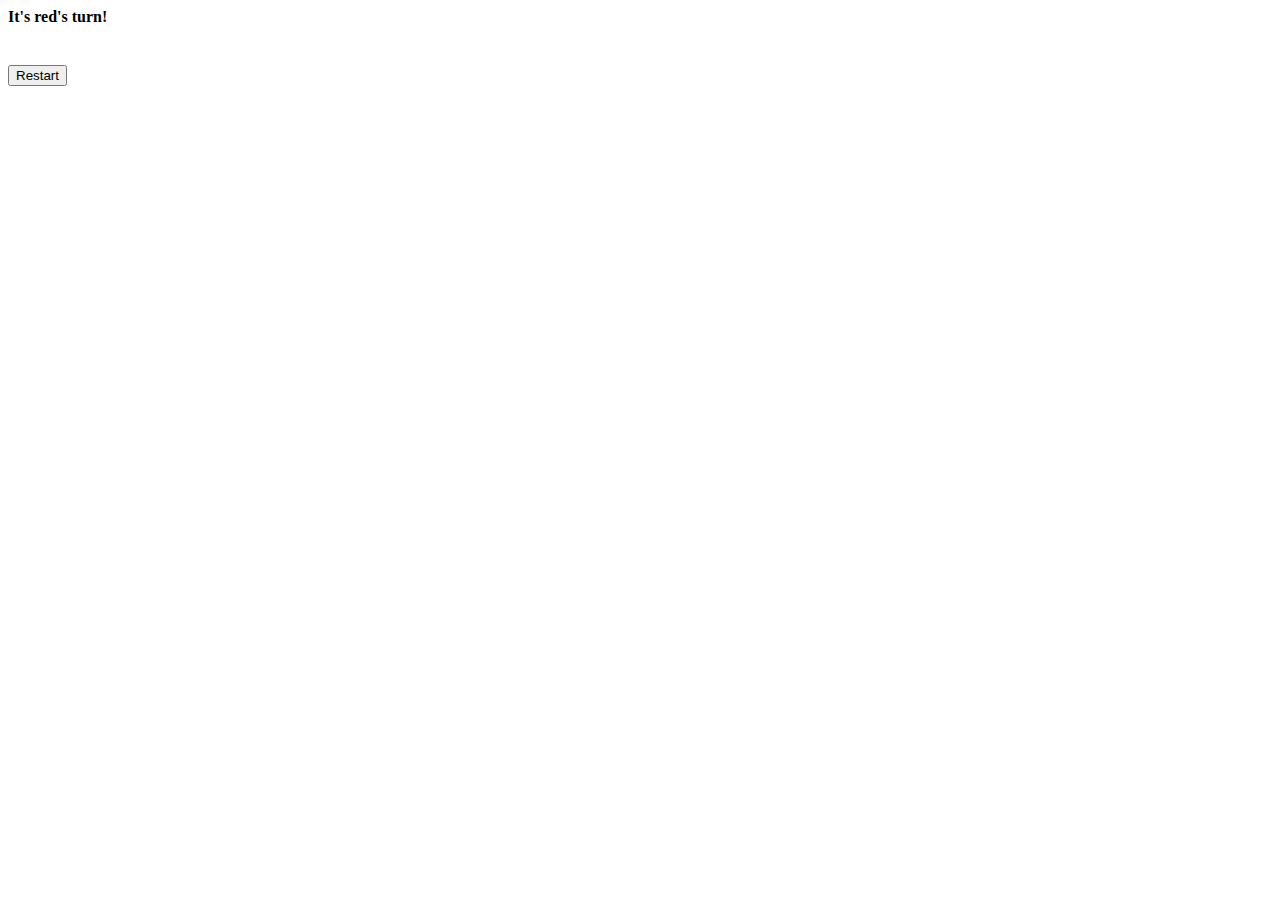
==== WebApp/web/Pages/GamePage/GamePage.html @ ad3cd1f8 "linked between page 2 to page 3, now we need to work on the game itself." ====
<html>
<head>
    <title>NinaRow Game</title>
    <link rel="stylesheet" href="style.css">
    <script src="../../Utils/context-path-helper.js"></script>
    <script type="text/javascript" src=../../Utils/JQuery3.3.1min.js></script>
    <script src="GamePage.js"></script>
    <script src="MainForGamePage.js"></script>
</head>

<body>
<h4>It's <span id="player">red</span>'s turn!</h4>
<div id="NinaRow"></div>
<br>
<button id="restart">Restart</button>
</body>
</html>
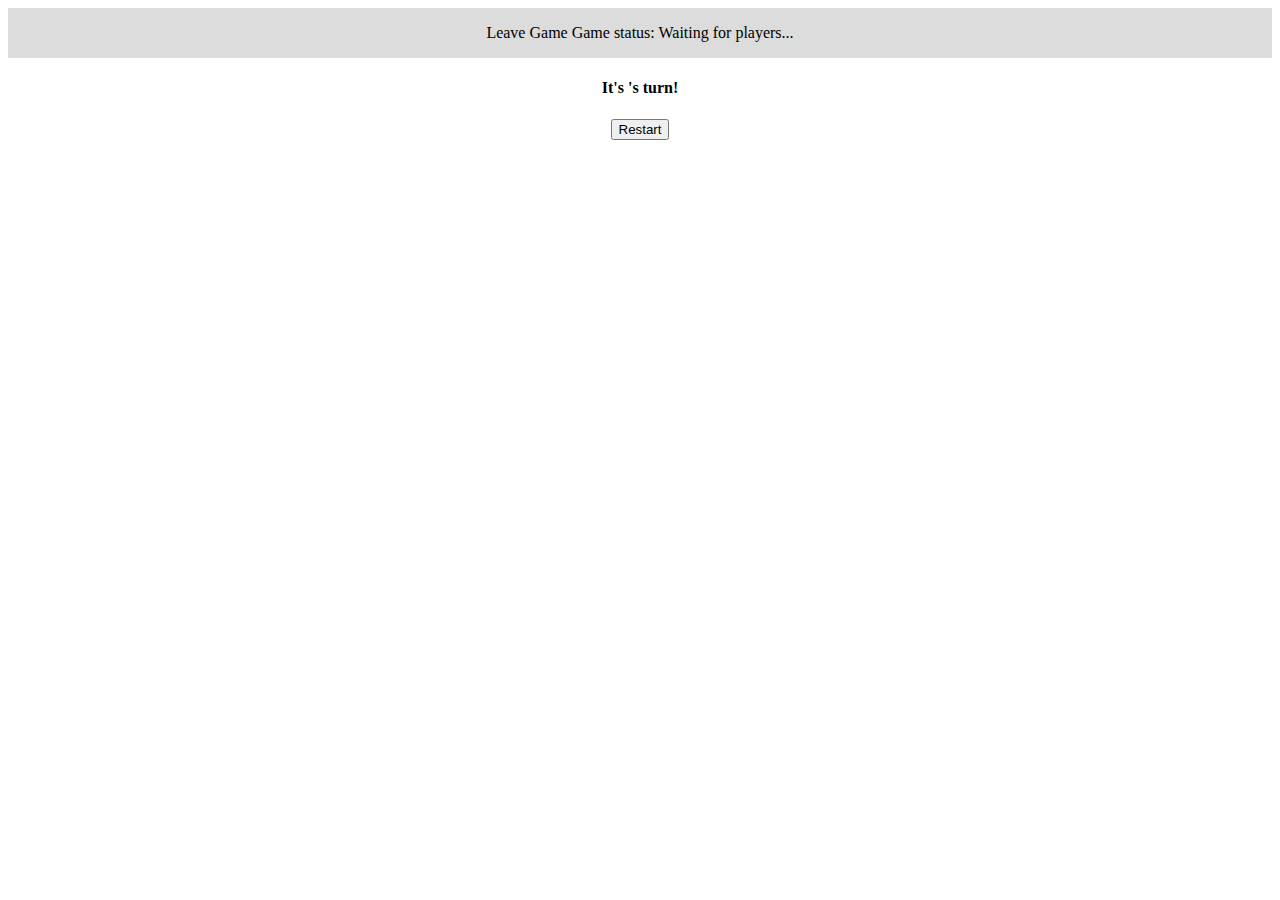
==== commit be3e8d6a: "the Board is now resized dynamically according to the game" ====
--- a/WebApp/web/Pages/GamePage/GamePage.html
+++ b/WebApp/web/Pages/GamePage/GamePage.html
@@ -9,7 +9,13 @@
 </head>
 
 <body>
-<h4>It's <span id="player">red</span>'s turn!</h4>
+<div class="toolBar">
+    <div class="toolbarContent">
+        <span class="leaveGame" onclick="onLeaveGameClick()">Leave Game</span>
+        <span class="gameStatus">Game status: Waiting for players...</span>
+    </div>
+</div>
+<h4>It's <span id="player"></span>'s turn!</h4>
 <div id="NinaRow"></div>
 <br>
 <button id="restart">Restart</button>
--- a/WebApp/web/Pages/GamePage/style.css
+++ b/WebApp/web/Pages/GamePage/style.css
@@ -0,0 +1,81 @@
+body {
+    text-align: center;
+}
+
+.toolBar{
+    height: 50px;
+    background: gainsboro;
+}
+
+.toolbarContent {
+    position: relative;
+    top: 50%;
+    transform: translateY(-50%);
+}
+
+#NinaRow {
+    overflow: auto;
+    white-space: nowrap;
+    background-color: #ffe000;
+    display: inline-block;
+}
+
+.col {
+    width: 70px;
+    height: 70px;
+    display: inline-block;
+    background-color: white;
+    border-radius: 50%;
+    margin: 5px;
+}
+
+.col.empty {
+    cursor: pointer;
+}
+
+.next-red {
+    background-color: rgba(255, 0, 0, 0.2);
+}
+
+.next-black {
+    background-color: rgba(0, 0, 0, 0.2);
+}
+
+.col.red {
+    background-color: red;
+}
+
+.col.black {
+    background-color: black;
+}
+
+.next-blue {
+    background-color: rgba(0, 0, 255, 0.2);
+}
+
+.next-green {
+    background-color: rgba(0, 255, 0, 0.2);
+}
+
+.col.green {
+    background-color: green;
+}
+
+.col.blue {
+    background-color: blue;
+}
+.next-purple {
+    background-color: rgba(255, 0, 0255, 0.2);
+}
+
+.next-orange {
+    background-color: rgba(255, 152, 35, 0.6);
+}
+
+.col.purple {
+    background-color: purple;
+}
+
+.col.orange {
+    background-color: orange;
+}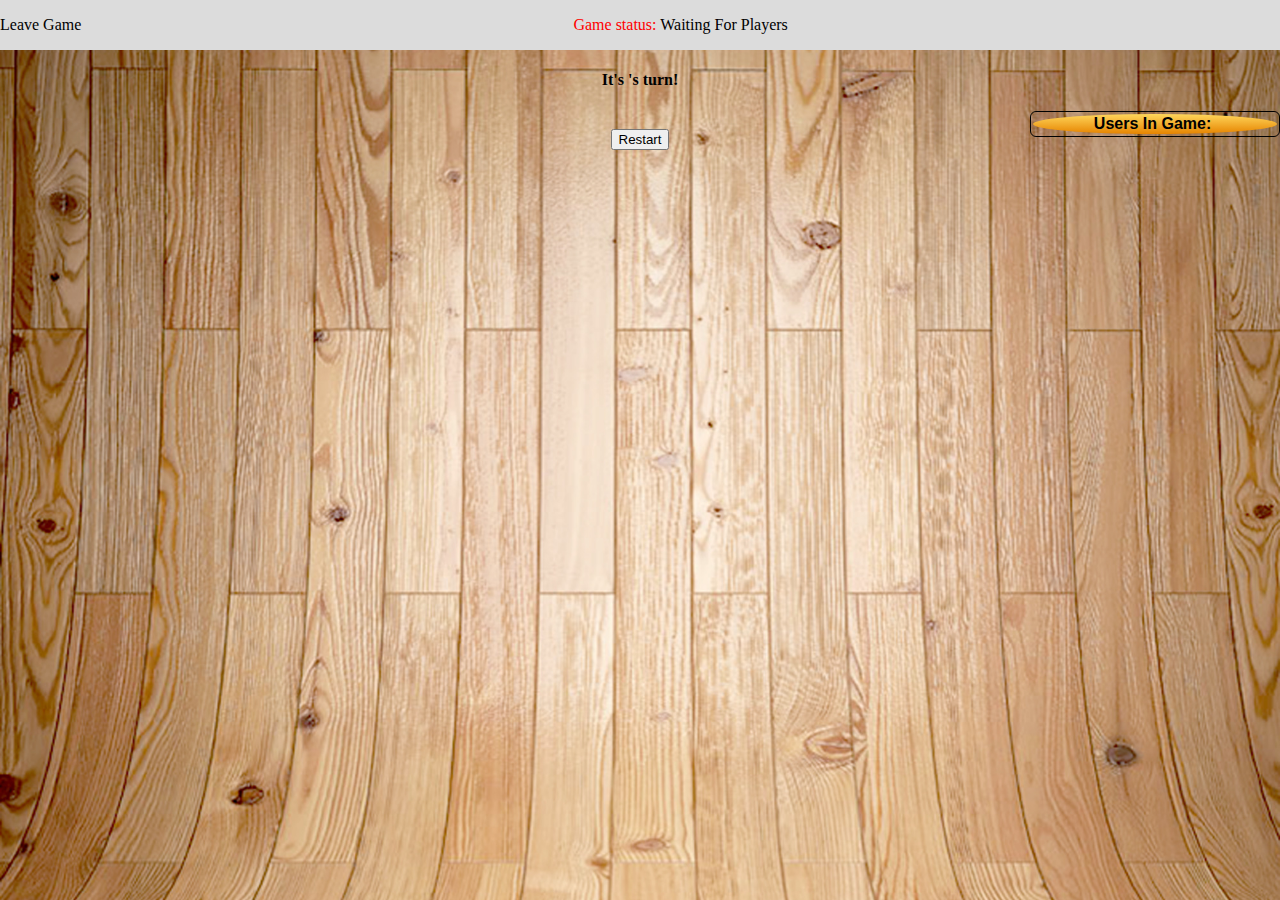
==== commit 8a2fcacb: "Play Turn is complete, also checks for the current turn, and if the game has started." ====
--- a/WebApp/web/Pages/GamePage/GamePage.html
+++ b/WebApp/web/Pages/GamePage/GamePage.html
@@ -4,20 +4,32 @@
     <link rel="stylesheet" href="style.css">
     <script src="../../Utils/context-path-helper.js"></script>
     <script type="text/javascript" src=../../Utils/JQuery3.3.1min.js></script>
-    <script src="GamePage.js"></script>
-    <script src="MainForGamePage.js"></script>
+    <!--<script src="GamePage.js"></script>-->
 </head>
 
 <body>
 <div class="toolBar">
     <div class="toolbarContent">
-        <span class="leaveGame" onclick="onLeaveGameClick()">Leave Game</span>
-        <span class="gameStatus">Game status: Waiting for players...</span>
+        <span class="leaveGame" onclick="onLeaveGameClick()" style="cursor: pointer; float:left">Leave Game</span>
+        <span style="color:red">Game status: </span>
+        <span class="gameStatus">Waiting For Players</span>
     </div>
 </div>
 <h4>It's <span id="player"></span>'s turn!</h4>
-<div id="NinaRow"></div>
+<div class="gameDiv">
+    <div id="NinaRow"></div>
+    <div class="usersDiv">
+        <table class="usersTable">
+            <thead>
+            <th>Users In Game:</th>
+            </thead>
+            <tbody id="GameUsersList">
+            </tbody>
+        </table>
+    </div>
+</div>
 <br>
 <button id="restart">Restart</button>
+<script src="MainForGamePage.js"></script>
 </body>
 </html>--- a/WebApp/web/Pages/GamePage/style.css
+++ b/WebApp/web/Pages/GamePage/style.css
@@ -1,10 +1,22 @@
 body {
+    background-image: url("../GamesHubPage/WoodenBackground.jpg");
+    background-size: cover;
+    margin: 0;
+    min-width: 400px;
     text-align: center;
 }
 
 .toolBar{
     height: 50px;
     background: gainsboro;
+}
+
+.Pop {
+    position: absolute;
+    width: 70px;
+    height: 70px;
+    margin: 5px;
+
 }
 
 .toolbarContent {
@@ -18,6 +30,10 @@
     white-space: nowrap;
     background-color: #ffe000;
     display: inline-block;
+    width:fit-content;
+    max-width: 1100px;
+    position: relative;
+    left:25%;
 }
 
 .col {
@@ -27,8 +43,14 @@
     background-color: white;
     border-radius: 50%;
     margin: 5px;
+    position: relative;
+    top: 0;
+    left: 0;
 }
 
+.next-stam{
+    background-color: rgba(105,105,105,.3);
+}
 .col.empty {
     cursor: pointer;
 }
@@ -78,4 +100,50 @@
 
 .col.orange {
     background-color: orange;
-}+}
+
+.usersDiv tr:hover {
+    background: rgba(55, 63, 73, 0.78);
+}
+
+.usersDiv td {
+    height: 40px;
+    color: whitesmoke;
+    font-family: Arial;
+}
+
+.usersDiv tr{
+    background: transparent;
+    font-family: Arial;
+}
+
+.usersDiv {
+    margin-left: 5px;
+    flex: 0.4 0 0;
+    width: 250px;
+    position: absolute;
+    right: 0;
+}
+
+th {
+    padding: 0.5% 2% 0.5% 0%;
+    background: linear-gradient(#ffd65b, #e68400),
+    linear-gradient(#ffef84, #f2ba44),
+    linear-gradient(#ffea6a, #efaa22),
+    linear-gradient(#ffe657 0%, #f8c202 50%, #eea10b 100%);
+    border-radius:50%;
+    text-align: center;
+    vertical-align: center;
+    font-weight: bold;
+}
+
+.usersTable{
+    border: black 1px solid;
+    border-radius: 6px;
+    width: 100%;
+}
+
+.gameDiv{
+    margin: 10px 10px 0 10px;
+    display: flex;
+}
